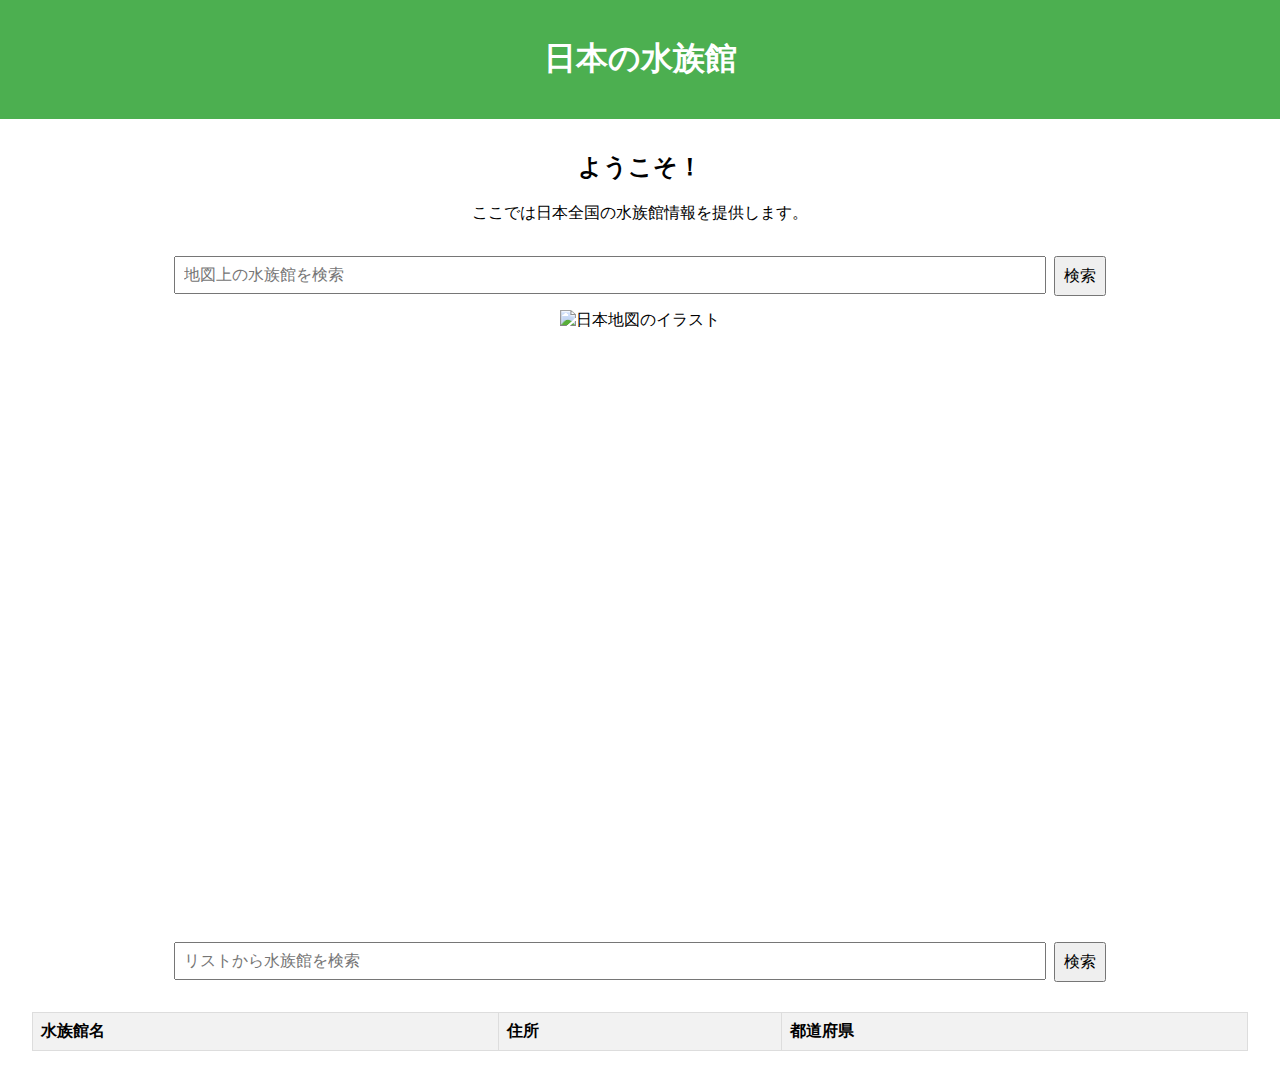
==== index.html @ 8f348132 "Update index.html" ====
<!DOCTYPE html>
<html lang="ja">
<head>
    <meta charset="UTF-8">
    <meta name="viewport" content="width=device-width, initial-scale=1.0">
    <title>日本の水族館</title>
    <style>
        body {
            font-family: Arial, sans-serif;
            margin: 0;
            padding: 0;
            text-align: center;
        }
        header {
            background-color: #4CAF50;
            color: white;
            padding: 1em;
        }
        main {
            margin: 2em;
        }
        #map {
            height: 600px;
            width: 100%;
            border-radius: 15px;  /* 角丸にする */
        }
        #search-bar, #list-search-bar {
            margin-bottom: 1em;
            padding: 0.5em;
            width: 70%;
            font-size: 1em;
        }
        #map-search-button, #list-search-button {
            padding: 0.5em;
            font-size: 1em;
            height: 2.5em; /* 検索窓と高さを合わせる */
            vertical-align: middle; /* 縦位置を合わせる */
        }
        #aquarium-list {
            margin-top: 1em; /* リストの上部のマージンを減らして位置を上に移動 */
            text-align: left;
            display: inline-block;
            width: 100%;
        }
        table {
            width: 100%;
            border-collapse: collapse;
        }
        th, td {
            border: 1px solid #ddd;
            padding: 8px;
            text-align: left;
        }
        th {
            background-color: #f2f2f2;
        }
        .search-container {
            margin-top: 2em;
            display: flex;
            justify-content: center;
            gap: 0.5em;
        }
        img {
            max-width: 100%;
            height: auto;
        }
    </style>
</head>
<body>
    <header>
        <h1>日本の水族館</h1>
    </header>
    <main>
        <h2>ようこそ！</h2>
        <p>ここでは日本全国の水族館情報を提供します。</p>
        <div class="search-container">
            <input type="text" id="search-bar" placeholder="地図上の水族館を検索">
            <button id="map-search-button">検索</button>
        </div>
        <div id="map">
            <!-- Image Map Generated by http://www.image-map.net/ -->
            <img src="/aquarium/aquarium_map.png" usemap="#image-map" alt="日本地図のイラスト">

            <map name="image-map">
                <area target="_top" alt="北海道" title="北海道" href="hokkaido.html" coords="1061,206,1284,2" shape="rect">
                <area target="_top" alt="青森" title="青森" href="aomori.html" coords="1063,236,1248,301" shape="rect">
                <area target="_top" alt="秋田" title="秋田" href="akita.html" coords="1065,306,1152,373" shape="rect">
                <area target="_top" alt="岩田" title="岩田" href="iwate.html" coords="1159,309,1248,375" shape="rect">
                <area target="_top" alt="山形" title="山形" href="yamagata.html" coords="1064,377,1154,444" shape="rect">
                <area target="_top" alt="宮城" title="宮城" href="miyagi.html" coords="1159,379,1248,443" shape="rect">
                <area target="_top" alt="福島" title="福島" href="fukushima.html" coords="1063,449,1248,516" shape="rect">
                <area target="_top" alt="群馬" title="群馬" href="gunma.html" coords="1063,522,1153,588" shape="rect">
                <area target="_top" alt="栃木" title="栃木" href="tochigi.html" coords="1157,521,1249,588" shape="rect">
                <area target="_top" alt="埼玉" title="埼玉" href="saitama.html" coords="1064,594,1152,659" shape="rect">
                <area target="_top" alt="東京" title="東京" href="tokyo.html" coords="1061,663,1153,733" shape="rect">
                <area target="_top" alt="千葉" title="千葉" href="chiba.html" coords="1158,664,1249,802" shape="rect">
                <area target="_top" alt="神奈川" title="神奈川" href="kanagawa.html" coords="1064,738,1153,804" shape="rect">
                <area target="_top" alt="茨城" title="茨城" href="ibaraki.html" coords="1156,594,1248,659" shape="rect">
                <area target="_top" alt="新潟" title="新潟" href="niigata.html" coords="967,448,1058,515" shape="rect">
                <area target="_top" alt="富山" title="富山" href="toyama.html" coords="873,448,965,518" shape="rect">
                <area target="_top" alt="石川" title="石川" href="ishikawa.html" coords="780,448,870,515" shape="rect">
                <area target="_top" alt="福井" title="福井" href="fukui.html" coords="779,521,870,590" shape="rect">
                <area target="_top" alt="岐阜" title="岐阜" href="gifu.html" coords="964,659,872,520" shape="rect">
                <area target="_top" alt="長野" title="長野" href="nagano.html" coords="969,520,1057,657" shape="rect">
                <area target="_top" alt="愛知" title="愛知" href="aichi.html" coords="874,663,964,730" shape="rect">
                <area target="_top" alt="山梨" title="山梨" href="yamanashi.html" coords="969,663,1057,731" shape="rect">
                <area target="_top" alt="静岡" title="静岡" href="shizuoka.html" coords="968,735,1058,801" shape="rect">
                <area target="_top" alt="滋賀" title="滋賀" href="shiga.html" coords="779,594,868,658" shape="rect">
                <area target="_top" alt="三重" title="三重" href="mie.html" coords="779,664,871,732" shape="rect">
                <area target="_top" alt="京都" title="京都" href="kyoto.html" coords="685,591,775,659" shape="rect">
                <area target="_top" alt="奈良" title="奈良" href="nara.html" coords="686,663,775,731" shape="rect">
                <area target="_top" alt="兵庫" title="兵庫" href="hyogo.html" coords="589,589,681,658" shape="rect">
                <area target="_top" alt="大阪" title="大阪" href="osaka.html" coords="590,663,681,730" shape="rect">
                <area target="_top" alt="和歌山" title="和歌山" href="wakayama.html" coords="590,735,775,802" shape="rect">
                <area target="_top" alt="鳥取" title="鳥取" href="tottori.html" coords="496,590,585,658" shape="rect">
                <area target="_top" alt="岡山" title="岡山" href="okayama.html" coords="495,663,587,732" shape="rect">
                <area target="_top" alt="島根" title="島根" href="shimane.html" coords="401,592,492,662" shape="rect">
                <area target="_top" alt="広島" title="広島" href="hiroshima.html" coords="401,662,494,732" shape="rect">
                <area target="_top" alt="山口" title="山口" href="yamaguchi.html" coords="305,591,397,732" shape="rect">
                <area target="_top" alt="香川" title="香川" href="kagawa.html" coords="207,522,299,587" shape="rect">
                <area target="_top" alt="愛媛" title="愛媛" href="ehime.html" coords="208,594,299,660" shape="rect">
                <area target="_top" alt="徳島" title="徳島" href="tokushima.html" coords="113,592,204,662" shape="rect">
                <area target="_top" alt="高知" title="高知" href="kochi.html" coords="112,664,205,731" shape="rect">
                <area target="_top" alt="福岡" title="福岡" href="fukuoka.html" coords="210,735,397,805" shape="rect">
                <area target="_top" alt="大分" title="大分" href="oita.html" coords="206,808,297,872" shape="rect">
                <area target="_top" alt="佐賀" title="佐賀" href="saga.html" coords="302,808,391,872" shape="rect">
                <area target="_top" alt="長崎" title="長崎" href="nagasaki.html" coords="301,876,391,941" shape="rect">
                <area target="_top" alt="宮崎" title="宮崎" href="miyazaki.html" coords="211,876,299,941" shape="rect">
                <area target="_top" alt="熊本" title="熊本" href="kumamoto.html" coords="302,949,391,1016" shape="rect">
                <area target="_top" alt="鹿児島" title="鹿児島" href="kagoshima.html" coords="206,949,299,1014" shape="rect">
                <area target="_top" alt="沖縄" title="沖縄" href="okinawa.html" coords="212,1084,301,1149" shape="rect">
            </map>
        </div>
        <div class="search-container">
            <input type="text" id="list-search-bar" placeholder="リストから水族館を検索">
            <button id="list-search-button">検索</button>
        </div>
        <div id="aquarium-list">
            <table>
                <thead>
                    <tr>
                        <th>水族館名</th>
                        <th>住所</th>
                        <th>都道府県</th>
                    </tr>
                </thead>
                <tbody>
                    <!-- ここに水族館のリストを動的に追加します -->
                </tbody>
            </table>
        </div>
    </main>
</body>
</html>
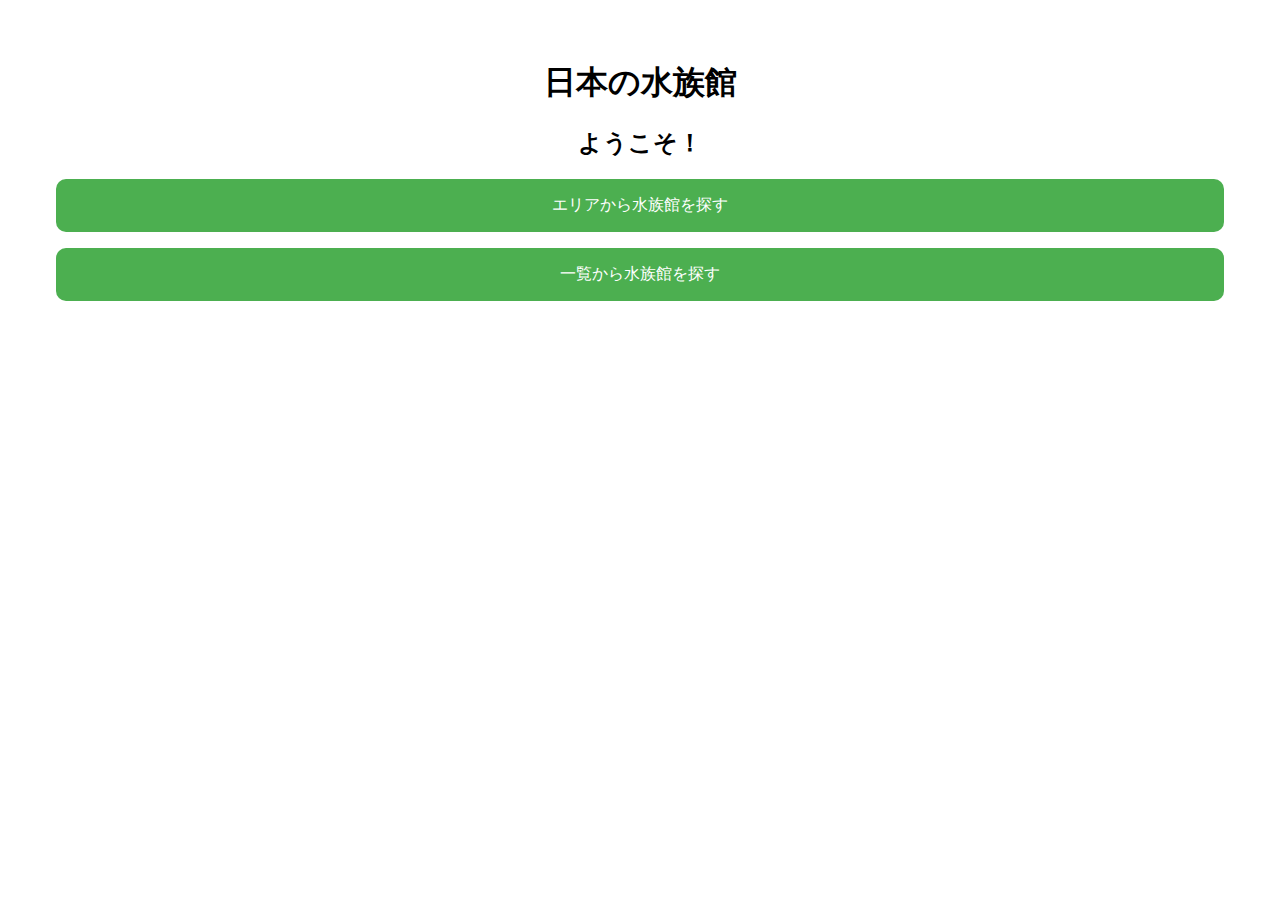
==== commit ba781990: "Update index.html" ====
--- a/index.html
+++ b/index.html
@@ -3,152 +3,31 @@
 <head>
     <meta charset="UTF-8">
     <meta name="viewport" content="width=device-width, initial-scale=1.0">
-    <title>日本の水族館</title>
+    <title>日本の水族館 - メインページ</title>
     <style>
         body {
             font-family: Arial, sans-serif;
-            margin: 0;
-            padding: 0;
             text-align: center;
+            padding: 2em;
         }
-        header {
+        a {
+            display: block;
+            margin: 1em;
+            padding: 1em;
             background-color: #4CAF50;
             color: white;
-            padding: 1em;
+            text-decoration: none;
+            border-radius: 10px;
         }
-        main {
-            margin: 2em;
-        }
-        #map {
-            height: 600px;
-            width: 100%;
-            border-radius: 15px;  /* 角丸にする */
-        }
-        #search-bar, #list-search-bar {
-            margin-bottom: 1em;
-            padding: 0.5em;
-            width: 70%;
-            font-size: 1em;
-        }
-        #map-search-button, #list-search-button {
-            padding: 0.5em;
-            font-size: 1em;
-            height: 2.5em; /* 検索窓と高さを合わせる */
-            vertical-align: middle; /* 縦位置を合わせる */
-        }
-        #aquarium-list {
-            margin-top: 1em; /* リストの上部のマージンを減らして位置を上に移動 */
-            text-align: left;
-            display: inline-block;
-            width: 100%;
-        }
-        table {
-            width: 100%;
-            border-collapse: collapse;
-        }
-        th, td {
-            border: 1px solid #ddd;
-            padding: 8px;
-            text-align: left;
-        }
-        th {
-            background-color: #f2f2f2;
-        }
-        .search-container {
-            margin-top: 2em;
-            display: flex;
-            justify-content: center;
-            gap: 0.5em;
-        }
-        img {
-            max-width: 100%;
-            height: auto;
+        a:hover {
+            background-color: #45a049;
         }
     </style>
 </head>
 <body>
-    <header>
-        <h1>日本の水族館</h1>
-    </header>
-    <main>
-        <h2>ようこそ！</h2>
-        <p>ここでは日本全国の水族館情報を提供します。</p>
-        <div class="search-container">
-            <input type="text" id="search-bar" placeholder="地図上の水族館を検索">
-            <button id="map-search-button">検索</button>
-        </div>
-        <div id="map">
-            <!-- Image Map Generated by http://www.image-map.net/ -->
-            <img src="/aquarium/aquarium_map.png" usemap="#image-map" alt="日本地図のイラスト">
-
-            <map name="image-map">
-                <area target="_top" alt="北海道" title="北海道" href="hokkaido.html" coords="1061,206,1284,2" shape="rect">
-                <area target="_top" alt="青森" title="青森" href="aomori.html" coords="1063,236,1248,301" shape="rect">
-                <area target="_top" alt="秋田" title="秋田" href="akita.html" coords="1065,306,1152,373" shape="rect">
-                <area target="_top" alt="岩田" title="岩田" href="iwate.html" coords="1159,309,1248,375" shape="rect">
-                <area target="_top" alt="山形" title="山形" href="yamagata.html" coords="1064,377,1154,444" shape="rect">
-                <area target="_top" alt="宮城" title="宮城" href="miyagi.html" coords="1159,379,1248,443" shape="rect">
-                <area target="_top" alt="福島" title="福島" href="fukushima.html" coords="1063,449,1248,516" shape="rect">
-                <area target="_top" alt="群馬" title="群馬" href="gunma.html" coords="1063,522,1153,588" shape="rect">
-                <area target="_top" alt="栃木" title="栃木" href="tochigi.html" coords="1157,521,1249,588" shape="rect">
-                <area target="_top" alt="埼玉" title="埼玉" href="saitama.html" coords="1064,594,1152,659" shape="rect">
-                <area target="_top" alt="東京" title="東京" href="tokyo.html" coords="1061,663,1153,733" shape="rect">
-                <area target="_top" alt="千葉" title="千葉" href="chiba.html" coords="1158,664,1249,802" shape="rect">
-                <area target="_top" alt="神奈川" title="神奈川" href="kanagawa.html" coords="1064,738,1153,804" shape="rect">
-                <area target="_top" alt="茨城" title="茨城" href="ibaraki.html" coords="1156,594,1248,659" shape="rect">
-                <area target="_top" alt="新潟" title="新潟" href="niigata.html" coords="967,448,1058,515" shape="rect">
-                <area target="_top" alt="富山" title="富山" href="toyama.html" coords="873,448,965,518" shape="rect">
-                <area target="_top" alt="石川" title="石川" href="ishikawa.html" coords="780,448,870,515" shape="rect">
-                <area target="_top" alt="福井" title="福井" href="fukui.html" coords="779,521,870,590" shape="rect">
-                <area target="_top" alt="岐阜" title="岐阜" href="gifu.html" coords="964,659,872,520" shape="rect">
-                <area target="_top" alt="長野" title="長野" href="nagano.html" coords="969,520,1057,657" shape="rect">
-                <area target="_top" alt="愛知" title="愛知" href="aichi.html" coords="874,663,964,730" shape="rect">
-                <area target="_top" alt="山梨" title="山梨" href="yamanashi.html" coords="969,663,1057,731" shape="rect">
-                <area target="_top" alt="静岡" title="静岡" href="shizuoka.html" coords="968,735,1058,801" shape="rect">
-                <area target="_top" alt="滋賀" title="滋賀" href="shiga.html" coords="779,594,868,658" shape="rect">
-                <area target="_top" alt="三重" title="三重" href="mie.html" coords="779,664,871,732" shape="rect">
-                <area target="_top" alt="京都" title="京都" href="kyoto.html" coords="685,591,775,659" shape="rect">
-                <area target="_top" alt="奈良" title="奈良" href="nara.html" coords="686,663,775,731" shape="rect">
-                <area target="_top" alt="兵庫" title="兵庫" href="hyogo.html" coords="589,589,681,658" shape="rect">
-                <area target="_top" alt="大阪" title="大阪" href="osaka.html" coords="590,663,681,730" shape="rect">
-                <area target="_top" alt="和歌山" title="和歌山" href="wakayama.html" coords="590,735,775,802" shape="rect">
-                <area target="_top" alt="鳥取" title="鳥取" href="tottori.html" coords="496,590,585,658" shape="rect">
-                <area target="_top" alt="岡山" title="岡山" href="okayama.html" coords="495,663,587,732" shape="rect">
-                <area target="_top" alt="島根" title="島根" href="shimane.html" coords="401,592,492,662" shape="rect">
-                <area target="_top" alt="広島" title="広島" href="hiroshima.html" coords="401,662,494,732" shape="rect">
-                <area target="_top" alt="山口" title="山口" href="yamaguchi.html" coords="305,591,397,732" shape="rect">
-                <area target="_top" alt="香川" title="香川" href="kagawa.html" coords="207,522,299,587" shape="rect">
-                <area target="_top" alt="愛媛" title="愛媛" href="ehime.html" coords="208,594,299,660" shape="rect">
-                <area target="_top" alt="徳島" title="徳島" href="tokushima.html" coords="113,592,204,662" shape="rect">
-                <area target="_top" alt="高知" title="高知" href="kochi.html" coords="112,664,205,731" shape="rect">
-                <area target="_top" alt="福岡" title="福岡" href="fukuoka.html" coords="210,735,397,805" shape="rect">
-                <area target="_top" alt="大分" title="大分" href="oita.html" coords="206,808,297,872" shape="rect">
-                <area target="_top" alt="佐賀" title="佐賀" href="saga.html" coords="302,808,391,872" shape="rect">
-                <area target="_top" alt="長崎" title="長崎" href="nagasaki.html" coords="301,876,391,941" shape="rect">
-                <area target="_top" alt="宮崎" title="宮崎" href="miyazaki.html" coords="211,876,299,941" shape="rect">
-                <area target="_top" alt="熊本" title="熊本" href="kumamoto.html" coords="302,949,391,1016" shape="rect">
-                <area target="_top" alt="鹿児島" title="鹿児島" href="kagoshima.html" coords="206,949,299,1014" shape="rect">
-                <area target="_top" alt="沖縄" title="沖縄" href="okinawa.html" coords="212,1084,301,1149" shape="rect">
-            </map>
-        </div>
-        <div class="search-container">
-            <input type="text" id="list-search-bar" placeholder="リストから水族館を検索">
-            <button id="list-search-button">検索</button>
-        </div>
-        <div id="aquarium-list">
-            <table>
-                <thead>
-                    <tr>
-                        <th>水族館名</th>
-                        <th>住所</th>
-                        <th>都道府県</th>
-                    </tr>
-                </thead>
-                <tbody>
-                    <!-- ここに水族館のリストを動的に追加します -->
-                </tbody>
-            </table>
-        </div>
-    </main>
+    <h1>日本の水族館</h1>
+    <h2>ようこそ！</h2>
+    <a href="area.html">エリアから水族館を探す</a>
+    <a href="list.html">一覧から水族館を探す</a>
 </body>
 </html>
